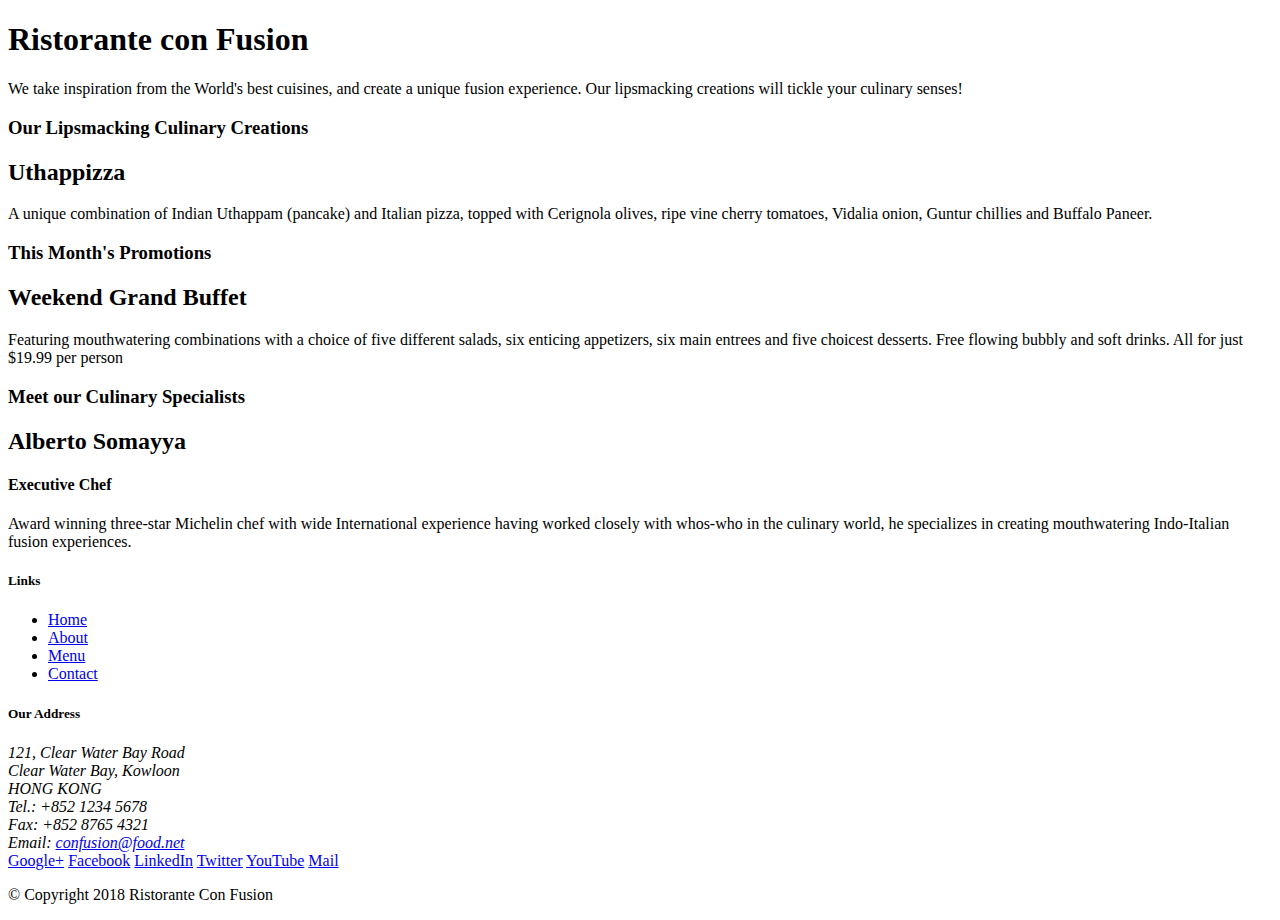
==== index.html @ 815c7c22 "Intro Bootstrap" ====
<!DOCTYPE html>
<html lang="en">

<head>
     <!-- Required meta tags always come first -->
     <meta charset="utf-8">
     <meta name="viewport" content="width=device-width, initial-scale=1, shrink-to-fit=no">
     <meta http-equiv="x-ua-compatible" content="ie=edge">
 
     <!-- Bootstrap CSS -->
     <link rel="stylesheet" href="node_modules/bootstrap/dist/css/bootstrap.min.css">
    <title>Ristorante Con Fusion</title>
</head>

<body>

    <header>
        <div>
            <div>
                <div>
                    <h1>Ristorante con Fusion</h1>
                    <p>We take inspiration from the World's best cuisines, and create a unique fusion experience. Our lipsmacking creations will tickle your culinary senses!</p>
                </div>
                <div>
                </div>
            </div>
        </div>
    </header>

    <div>
        <div>
            <div>
                <h3>Our Lipsmacking Culinary Creations</h3>
            </div>
            <div>
                <h2>Uthappizza</h2>
                <p>A unique combination of Indian Uthappam (pancake) and Italian pizza, topped with Cerignola olives, ripe vine cherry tomatoes, Vidalia onion, Guntur chillies and Buffalo Paneer.</p>
            </div>
        </div>


        <div>
            <div>
                <h3>This Month's Promotions</h3>
            </div>
            <div>
                <h2>Weekend Grand Buffet</h2>
                <p>Featuring mouthwatering combinations with a choice of five different salads, six enticing appetizers, six main entrees and five choicest desserts. Free flowing bubbly and soft drinks. All for just $19.99 per person </p>
            </div>
        </div>

        <div>
            <div>
                <h3>Meet our Culinary Specialists</h3>
            </div>
            <div>
                <h2>Alberto Somayya</h2>
                <h4>Executive Chef</h4>
                <p>Award winning three-star Michelin chef with wide International experience having worked closely with whos-who in the culinary world, he specializes in creating mouthwatering Indo-Italian fusion experiences. </p>
            </div>
        </div>
    </div>

    <footer>
        <div>
            <div>             
                <div>
                    <h5>Links</h5>
                    <ul>
                        <li><a href="#">Home</a></li>
                        <li><a href="#">About</a></li>
                        <li><a href="#">Menu</a></li>
                        <li><a href="#">Contact</a></li>
                    </ul>
                </div>
                <div>
                    <h5>Our Address</h5>
                    <address>
		              121, Clear Water Bay Road<br>
		              Clear Water Bay, Kowloon<br>
		              HONG KONG<br>
		              Tel.: +852 1234 5678<br>
		              Fax: +852 8765 4321<br>
		              Email: <a href="mailto:confusion@food.net">confusion@food.net</a>
		           </address>
                </div>
                <div>
                    <div>
                        <a href="http://google.com/+">Google+</a>
                        <a href="http://www.facebook.com/profile.php?id=">Facebook</a>
                        <a href="http://www.linkedin.com/in/">LinkedIn</a>
                        <a href="http://twitter.com/">Twitter</a>
                        <a href="http://youtube.com/">YouTube</a>
                        <a href="mailto:">Mail</a>
                    </div>
                </div>
           </div>
           <div>             
                <div>
                    <p>© Copyright 2018 Ristorante Con Fusion</p>
                </div>
           </div>
        </div>
    </footer>
    <!-- jQuery first, then Popper.js, then Bootstrap JS. -->
    <script src="node_modules/jquery/dist/jquery.slim.min.js"></script>
    <script src="node_modules/popper.js/dist/umd/popper.min.js"></script>
    <script src="node_modules/bootstrap/dist/js/bootstrap.min.js"></script>
</body>

</html>
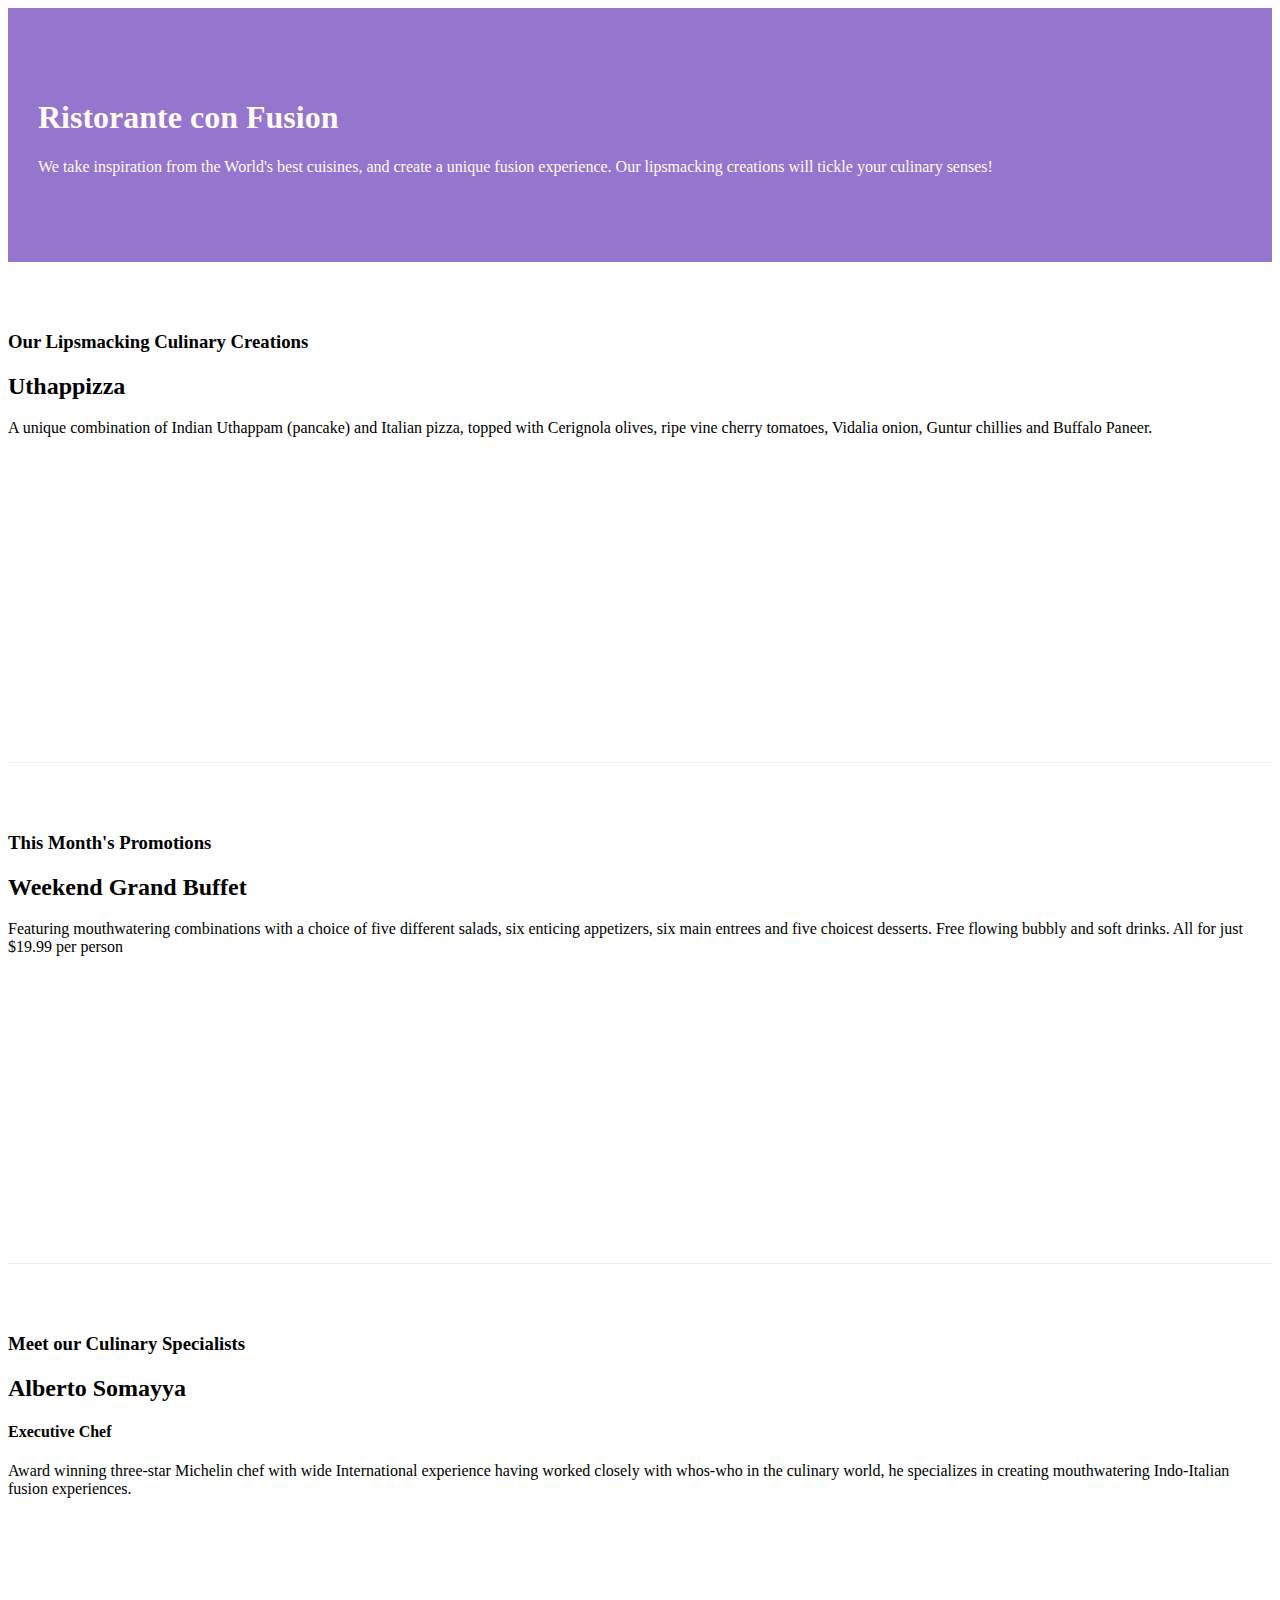
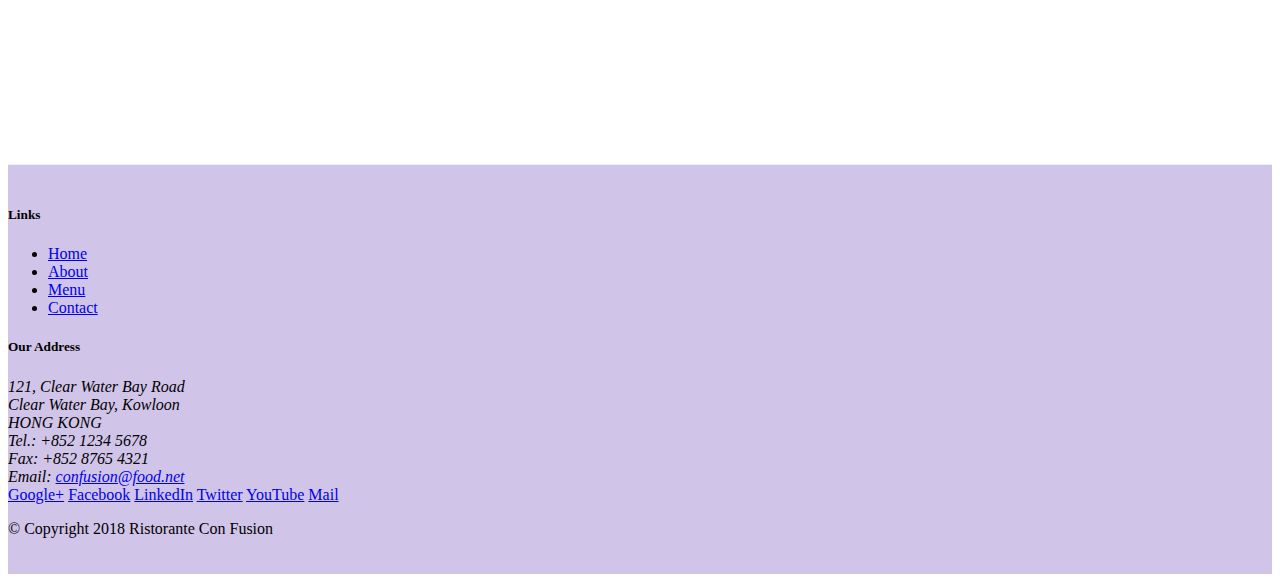
==== commit 130c4e81: "Bootstrap Grid part2" ====
--- a/index.html
+++ b/index.html
@@ -9,51 +9,52 @@
  
      <!-- Bootstrap CSS -->
      <link rel="stylesheet" href="node_modules/bootstrap/dist/css/bootstrap.min.css">
+     <link rel="stylesheet" href="css/styles.css">
     <title>Ristorante Con Fusion</title>
 </head>
 
 <body>
 
-    <header>
-        <div>
-            <div>
-                <div>
+    <header class="jumbotron">
+        <div class="container">
+            <div class="row row-header">
+                <div class="col-12 sol-sm-6">
                     <h1>Ristorante con Fusion</h1>
                     <p>We take inspiration from the World's best cuisines, and create a unique fusion experience. Our lipsmacking creations will tickle your culinary senses!</p>
                 </div>
-                <div>
+                <div class="col-12 com-sm">
                 </div>
             </div>
         </div>
     </header>
 
-    <div>
-        <div>
-            <div>
+    <div class="container">
+        <div class="row row-content align-items-center">
+            <div class="col-12 col-sm-4 order-sm-last col-md-3">
                 <h3>Our Lipsmacking Culinary Creations</h3>
             </div>
-            <div>
+            <div class="col col-sm order-sm-first col-md">
                 <h2>Uthappizza</h2>
                 <p>A unique combination of Indian Uthappam (pancake) and Italian pizza, topped with Cerignola olives, ripe vine cherry tomatoes, Vidalia onion, Guntur chillies and Buffalo Paneer.</p>
             </div>
         </div>
 
 
-        <div>
-            <div>
+        <div class="row row-content align-items-center">
+            <div class="col-12 col-sm-4 col-md-3">
                 <h3>This Month's Promotions</h3>
             </div>
-            <div>
+            <div class="col col-sm col-md">
                 <h2>Weekend Grand Buffet</h2>
                 <p>Featuring mouthwatering combinations with a choice of five different salads, six enticing appetizers, six main entrees and five choicest desserts. Free flowing bubbly and soft drinks. All for just $19.99 per person </p>
             </div>
         </div>
 
-        <div>
-            <div>
+        <div class="row row-content align-items-center">
+            <div class="col-12 col-sm-4 order-sm-last col-md-3">
                 <h3>Meet our Culinary Specialists</h3>
             </div>
-            <div>
+            <div class="col col-sm order-sm-first col-md">
                 <h2>Alberto Somayya</h2>
                 <h4>Executive Chef</h4>
                 <p>Award winning three-star Michelin chef with wide International experience having worked closely with whos-who in the culinary world, he specializes in creating mouthwatering Indo-Italian fusion experiences. </p>
@@ -61,19 +62,19 @@
         </div>
     </div>
 
-    <footer>
-        <div>
-            <div>             
-                <div>
+    <footer class="footer">
+        <div class="container">
+            <div class="row">             
+                <div class="col-4 offset=1 col-sm-2">
                     <h5>Links</h5>
-                    <ul>
+                    <ul class="list-unstyled">
                         <li><a href="#">Home</a></li>
                         <li><a href="#">About</a></li>
                         <li><a href="#">Menu</a></li>
                         <li><a href="#">Contact</a></li>
                     </ul>
                 </div>
-                <div>
+                <div class="col-7 col-sm-5">
                     <h5>Our Address</h5>
                     <address>
 		              121, Clear Water Bay Road<br>
@@ -84,8 +85,8 @@
 		              Email: <a href="mailto:confusion@food.net">confusion@food.net</a>
 		           </address>
                 </div>
-                <div>
-                    <div>
+                <div class="col-12 col-sm-4 align-self-center">
+                    <div class="text-center">
                         <a href="http://google.com/+">Google+</a>
                         <a href="http://www.facebook.com/profile.php?id=">Facebook</a>
                         <a href="http://www.linkedin.com/in/">LinkedIn</a>
@@ -95,8 +96,8 @@
                     </div>
                 </div>
            </div>
-           <div>             
-                <div>
+           <div class="row justify-content-center">             
+                <div class="col-auto">
                     <p>© Copyright 2018 Ristorante Con Fusion</p>
                 </div>
            </div>
--- a/css/styles.css
+++ b/css/styles.css
@@ -0,0 +1,26 @@
+.row-header{
+    margin: 0px auto;
+    padding: 0px auto;
+}
+.row-content{
+    margin: 0px auto;
+    padding: 50px 0px 50px 0px;
+    border-bottom: 1px ridge;
+    min-height: 400px;
+}
+.footer{
+    background-color: #D1C4E9;
+    margin: 0px auto;
+    padding: 20px 0px 20px 0px;
+}
+.jumbotron{
+    padding: 70px 30px 70px 30px;
+    margin: 0px auto;
+    background: #9575cd;
+    color: floralwhite;
+}
+.address{
+    font-size: 80%;
+    margin: 0px;
+    color: #0f0f0f;
+}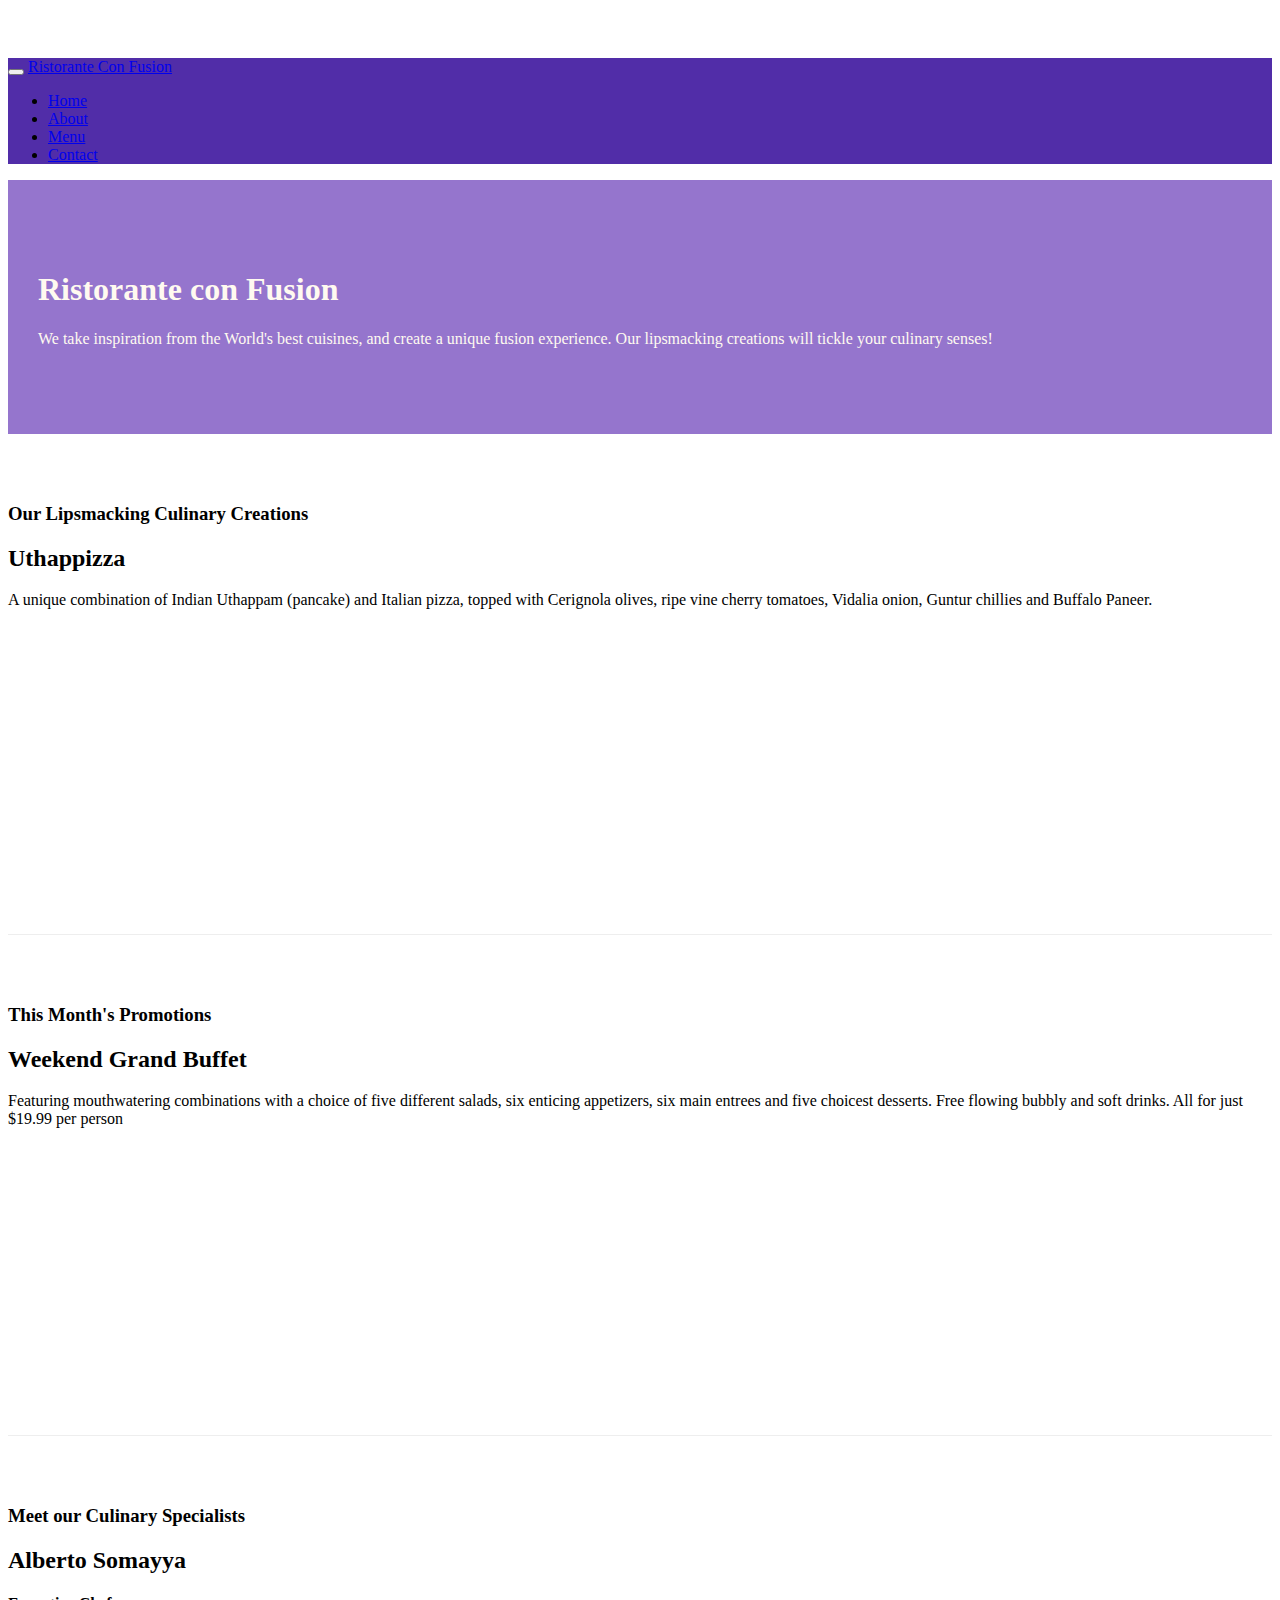
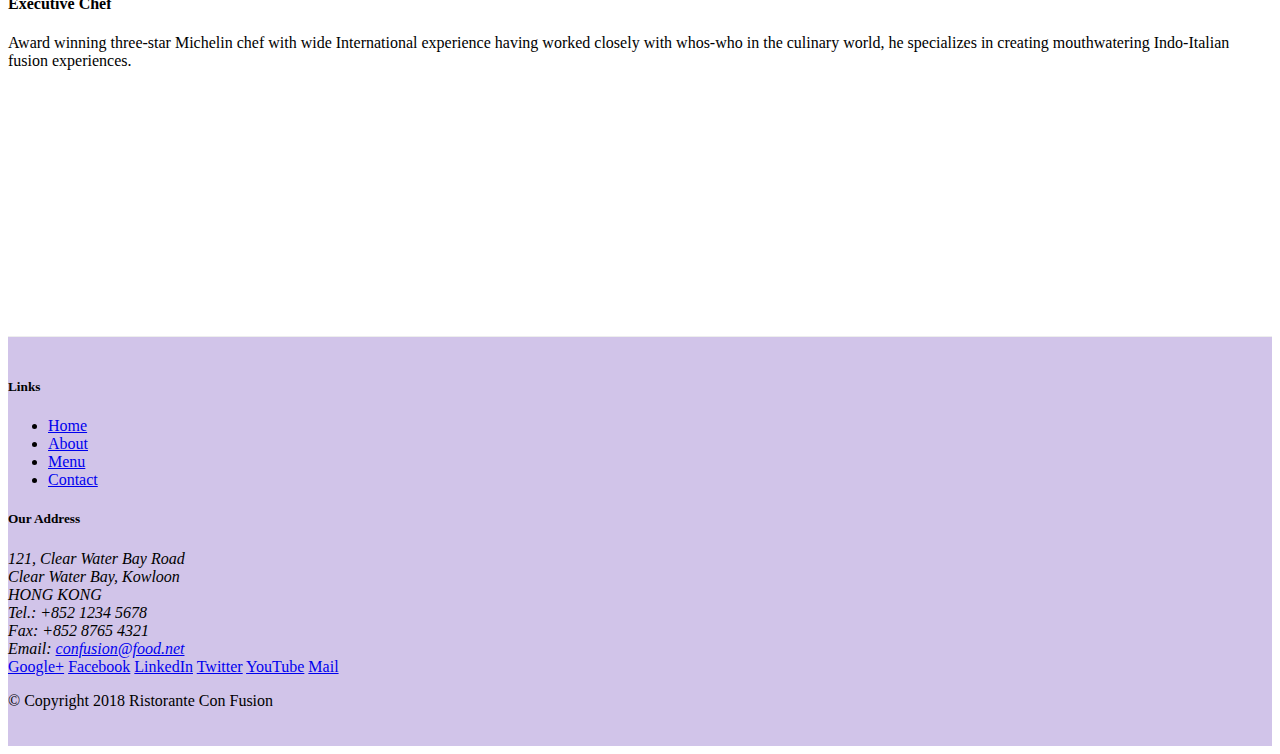
==== commit 1ef1fe26: "Navbar and Breadcrumbs" ====
--- a/index.html
+++ b/index.html
@@ -14,7 +14,22 @@
 </head>
 
 <body>
-
+    <nav class="navbar navbar-dark navbar-expand-sm fixed-top">
+        <div class="container">
+            <button class="navbar-toggler" type="button" data-toggle="collapse" data-target="#Navbar">
+                <span class="navbar-toggler-icon"></span>
+            </button>
+            <a class="navbar-brand mr-auto" href="#">Ristorante Con Fusion</a>
+            <div class="collapse navbar-collapse" id="Navbar">
+                <ul class="navbar-nav mr-auto">
+                    <li class="nav-item active"><a class="nav-link" href="#">Home</a></li>
+                    <li class="nav-item"><a class="nav-link" href="./aboutus.html">About</a></li>
+                    <li class="nav-item"><a class="nav-link" href="#">Menu</a></li>
+                    <li class="nav-item"><a class="nav-link" href="#">Contact</a></li>
+                </ul>
+            </div>
+        </div>
+    </nav>
     <header class="jumbotron">
         <div class="container">
             <div class="row row-header">
@@ -22,7 +37,7 @@
                     <h1>Ristorante con Fusion</h1>
                     <p>We take inspiration from the World's best cuisines, and create a unique fusion experience. Our lipsmacking creations will tickle your culinary senses!</p>
                 </div>
-                <div class="col-12 com-sm">
+                <div class="col-12 col-sm">
                 </div>
             </div>
         </div>
@@ -69,7 +84,7 @@
                     <h5>Links</h5>
                     <ul class="list-unstyled">
                         <li><a href="#">Home</a></li>
-                        <li><a href="#">About</a></li>
+                        <li><a href="./aboutus.html">About</a></li>
                         <li><a href="#">Menu</a></li>
                         <li><a href="#">Contact</a></li>
                     </ul>
--- a/css/styles.css
+++ b/css/styles.css
@@ -23,4 +23,13 @@
     font-size: 80%;
     margin: 0px;
     color: #0f0f0f;
+}
+
+body{
+    padding: 50px 0px 0px 0px;
+    z-index: 0;
+}
+
+.navbar-dark{
+    background-color: #512da8;
 }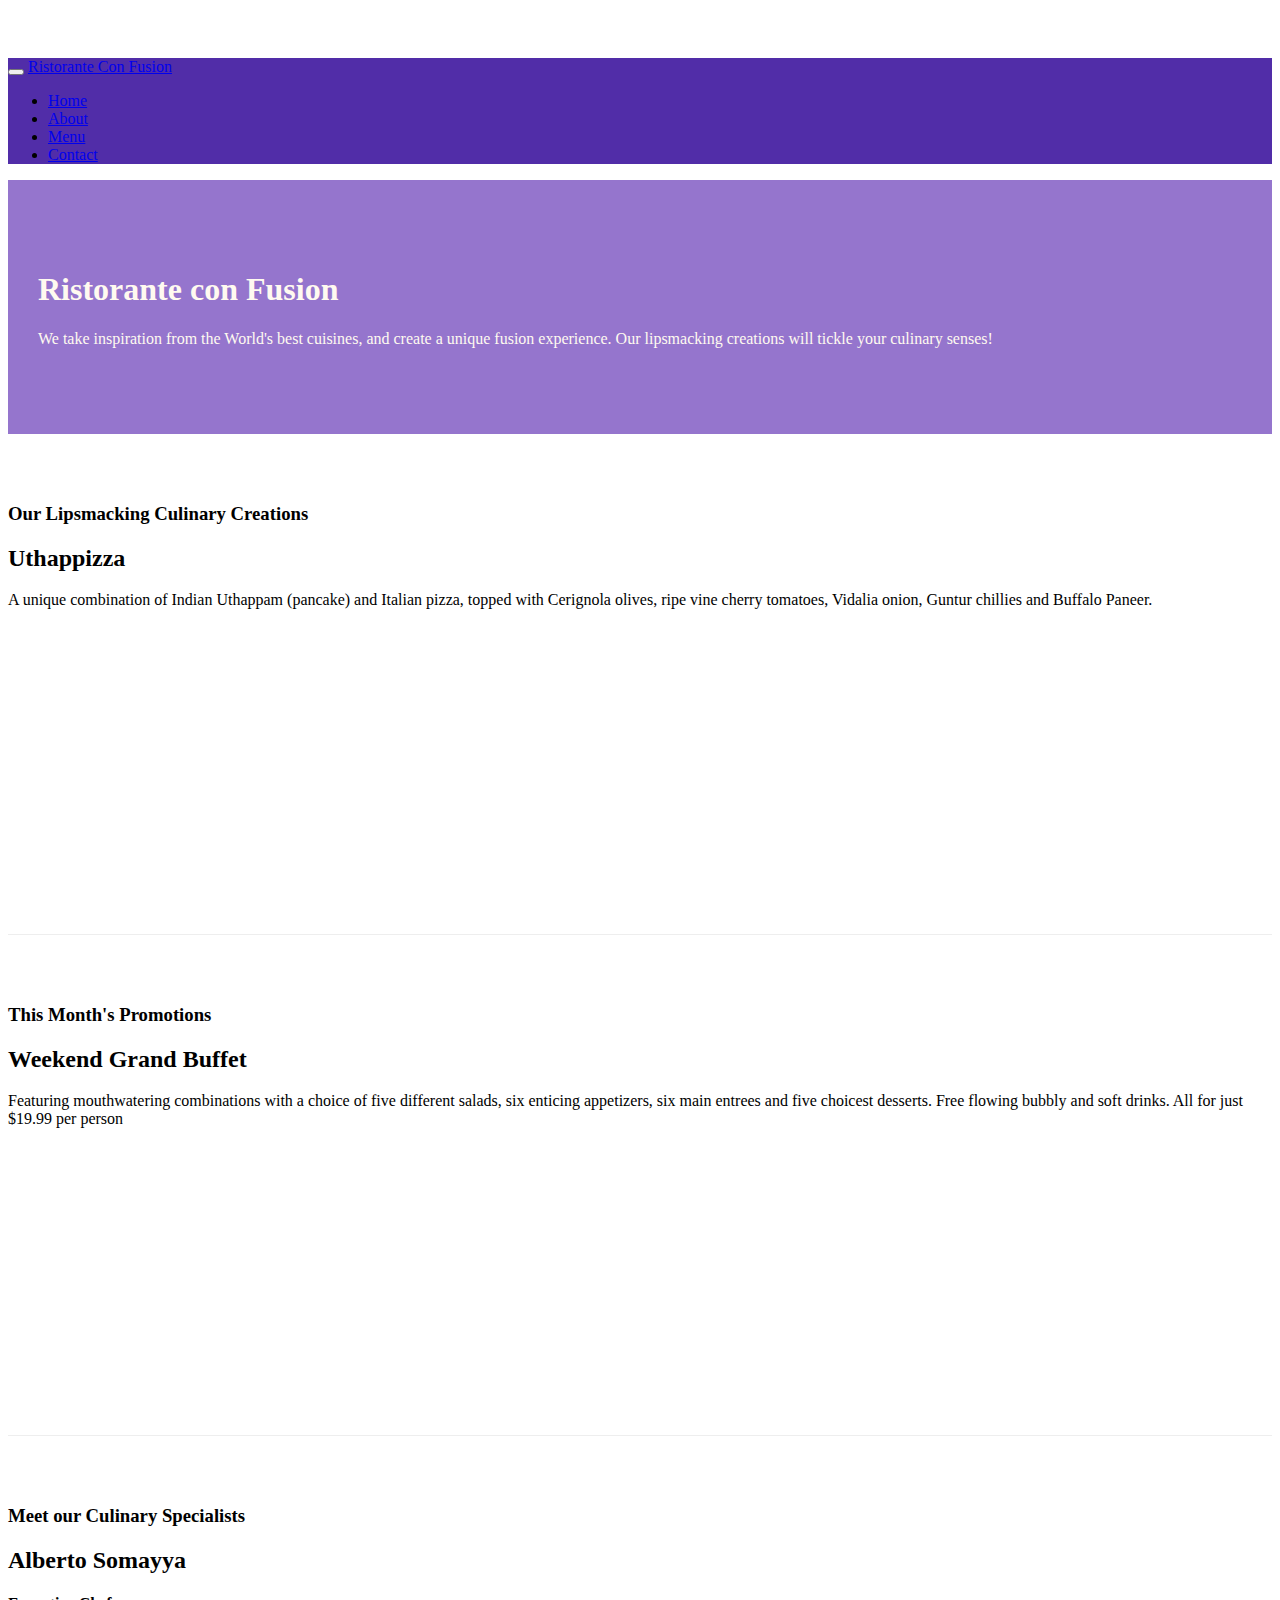
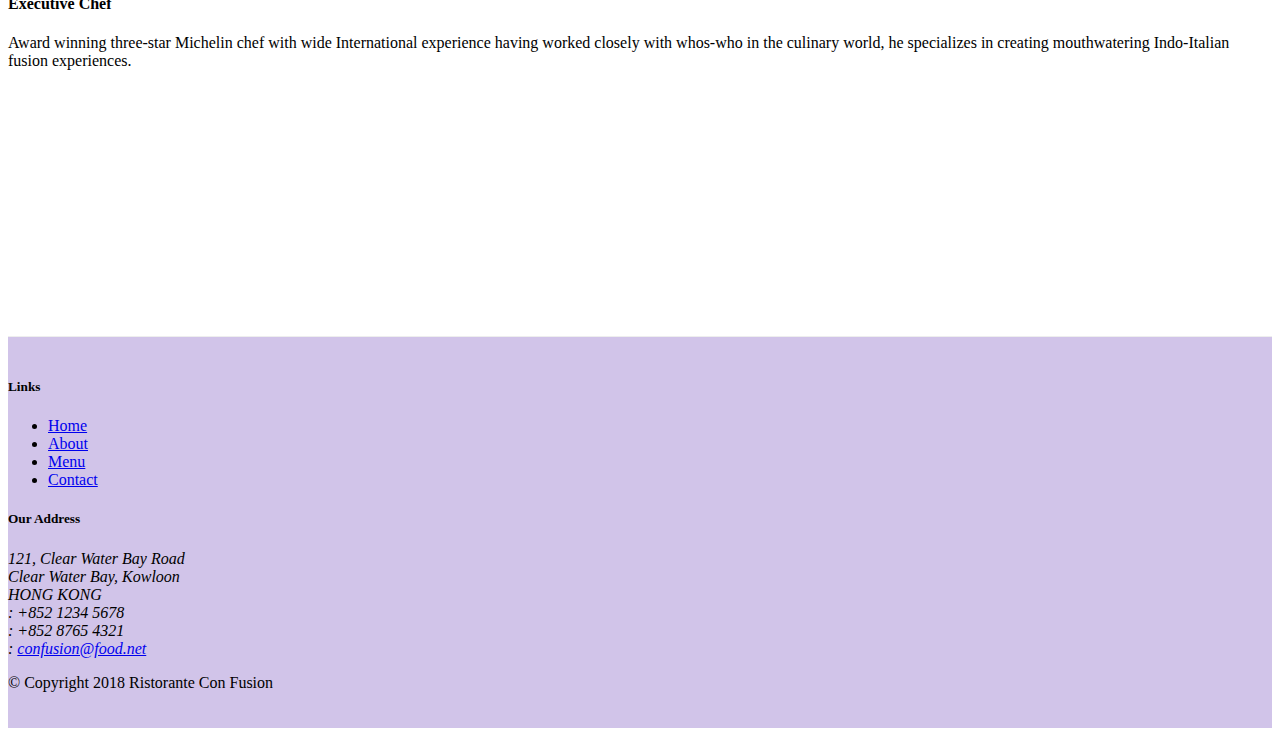
==== commit e9dd50e6: "Icon fonts" ====
--- a/index.html
+++ b/index.html
@@ -9,6 +9,8 @@
  
      <!-- Bootstrap CSS -->
      <link rel="stylesheet" href="node_modules/bootstrap/dist/css/bootstrap.min.css">
+     <link rel="stylesheet" href="node_modules/font-awesome/css/font-awesome.min.css">
+     <link rel="stylesheet" href="node_modules/bootstrap-social/bootstrap-social.css">
      <link rel="stylesheet" href="css/styles.css">
     <title>Ristorante Con Fusion</title>
 </head>
@@ -22,10 +24,10 @@
             <a class="navbar-brand mr-auto" href="#">Ristorante Con Fusion</a>
             <div class="collapse navbar-collapse" id="Navbar">
                 <ul class="navbar-nav mr-auto">
-                    <li class="nav-item active"><a class="nav-link" href="#">Home</a></li>
-                    <li class="nav-item"><a class="nav-link" href="./aboutus.html">About</a></li>
-                    <li class="nav-item"><a class="nav-link" href="#">Menu</a></li>
-                    <li class="nav-item"><a class="nav-link" href="#">Contact</a></li>
+                    <li class="nav-item active"><a class="nav-link" href="#"><span class="fa fa-home fa-lg"></span> Home</a></li>
+                    <li class="nav-item"><a class="nav-link" href="./aboutus.html"><span class="fa fa-info fa-lg"></span> About</a></li>
+                    <li class="nav-item"><a class="nav-link" href="#"><span class="fa fa-list fa-lg"></span> Menu</a></li>
+                    <li class="nav-item"><a class="nav-link" href="#"><span class="fa fa-address-card fa-lg"></span> Contact</a></li>
                 </ul>
             </div>
         </div>
@@ -95,19 +97,19 @@
 		              121, Clear Water Bay Road<br>
 		              Clear Water Bay, Kowloon<br>
 		              HONG KONG<br>
-		              Tel.: +852 1234 5678<br>
-		              Fax: +852 8765 4321<br>
-		              Email: <a href="mailto:confusion@food.net">confusion@food.net</a>
+		              <span class="fa fa-phone fa-lg"></span>: +852 1234 5678<br>
+		              <span class="fa fa-fax fa-lg"></span>: +852 8765 4321<br>
+		              <span class="fa fa-envelope fa-lg"></span>: <a href="mailto:confusion@food.net">confusion@food.net</a>
 		           </address>
                 </div>
                 <div class="col-12 col-sm-4 align-self-center">
                     <div class="text-center">
-                        <a href="http://google.com/+">Google+</a>
-                        <a href="http://www.facebook.com/profile.php?id=">Facebook</a>
-                        <a href="http://www.linkedin.com/in/">LinkedIn</a>
-                        <a href="http://twitter.com/">Twitter</a>
-                        <a href="http://youtube.com/">YouTube</a>
-                        <a href="mailto:">Mail</a>
+                        <a class="btn btn-social-icon btm-google" href="http://google.com/+"><span class="fa fa-google-plus fa-lg"></span></a>
+                        <a class="btn btn-social-icon btm-facebook" href="http://www.facebook.com/profile.php?id="><span class="fa fa-facebook fa-lg"></span></a>
+                        <a class="btn btn-social-icon btm-linkedin" href="http://www.linkedin.com/in/"><span class="fa fa-linkedin fa-lg"></span></a>
+                        <a class="btn btn-social-icon btm-twitter" href="http://twitter.com/"><span class="fa fa-twitter fa-lg"></span></a>
+                        <a class="btn btn-social-icon btm-youtube"href="http://youtube.com/"><span class="fa fa-youtube fa-lg"></span></a>
+                        <a href="mailto:"><span class="fa fa-envelope fa-lg"></span></a>
                     </div>
                 </div>
            </div>
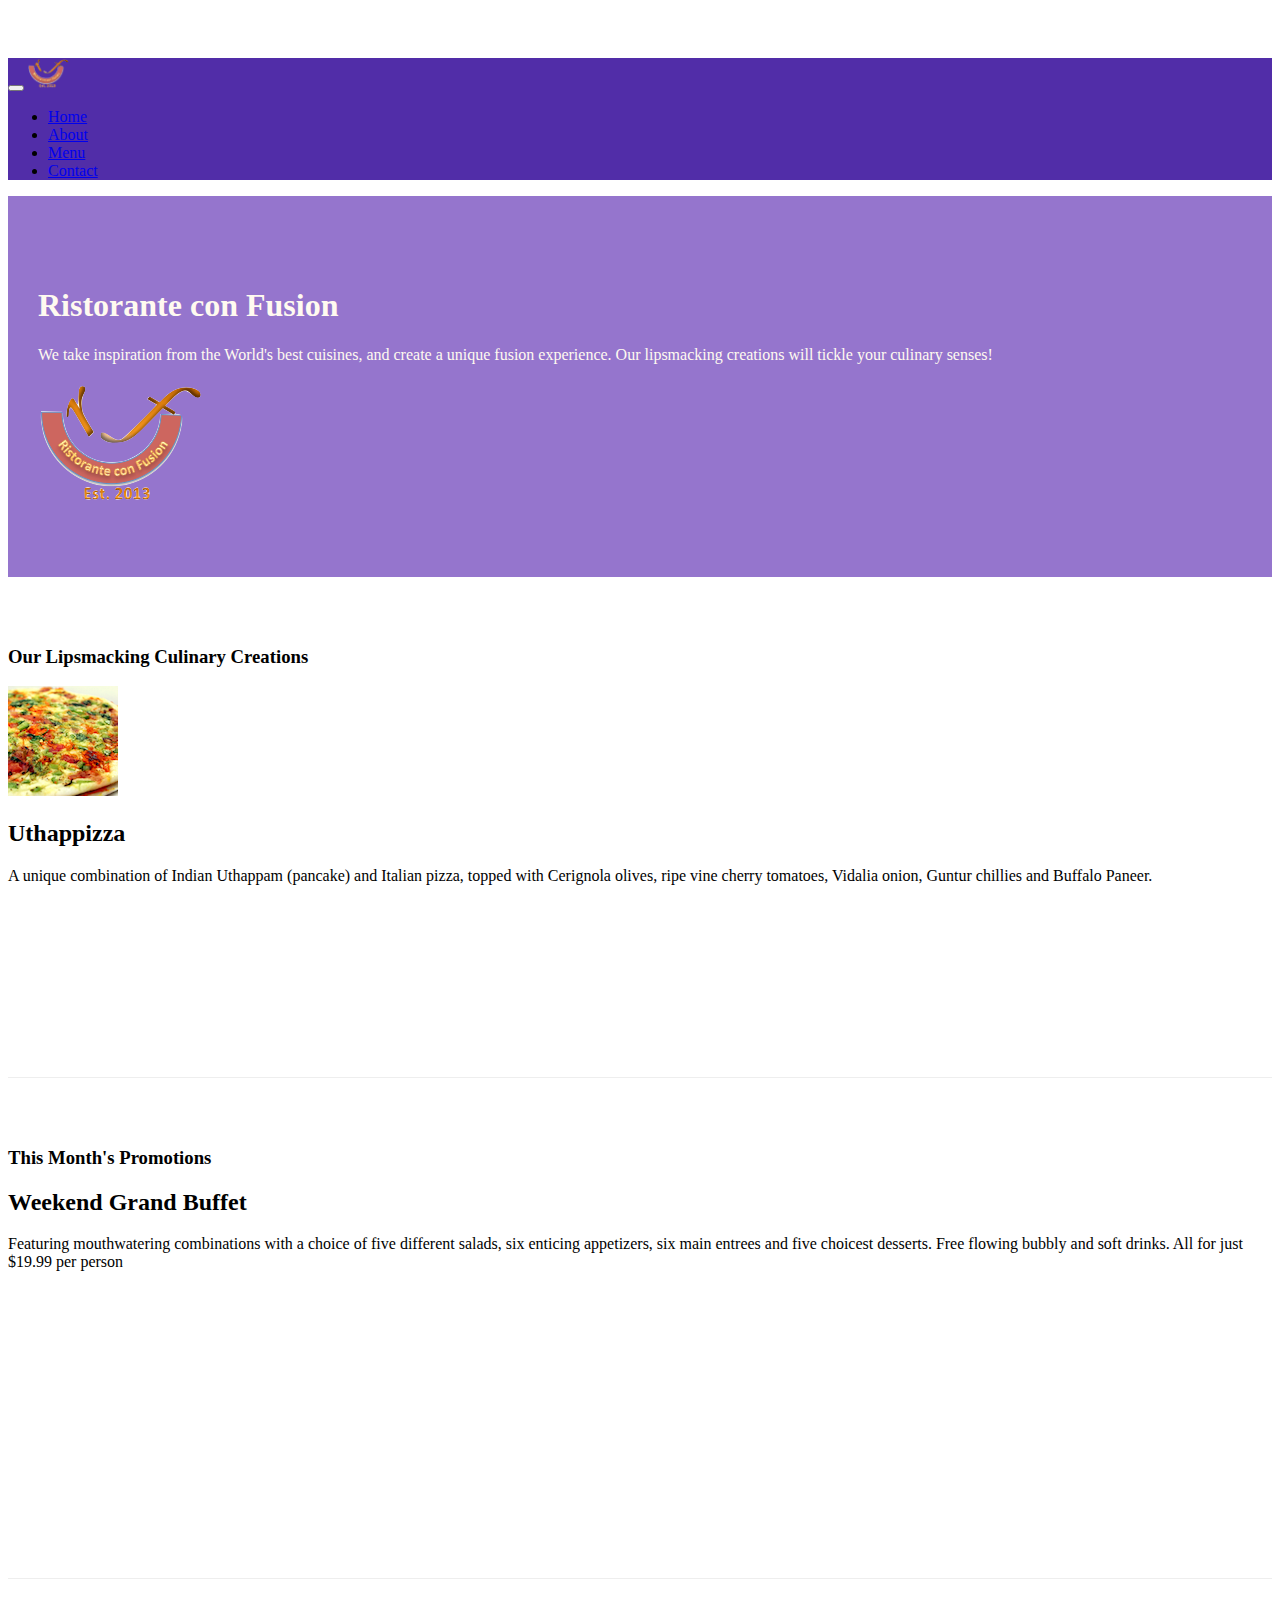
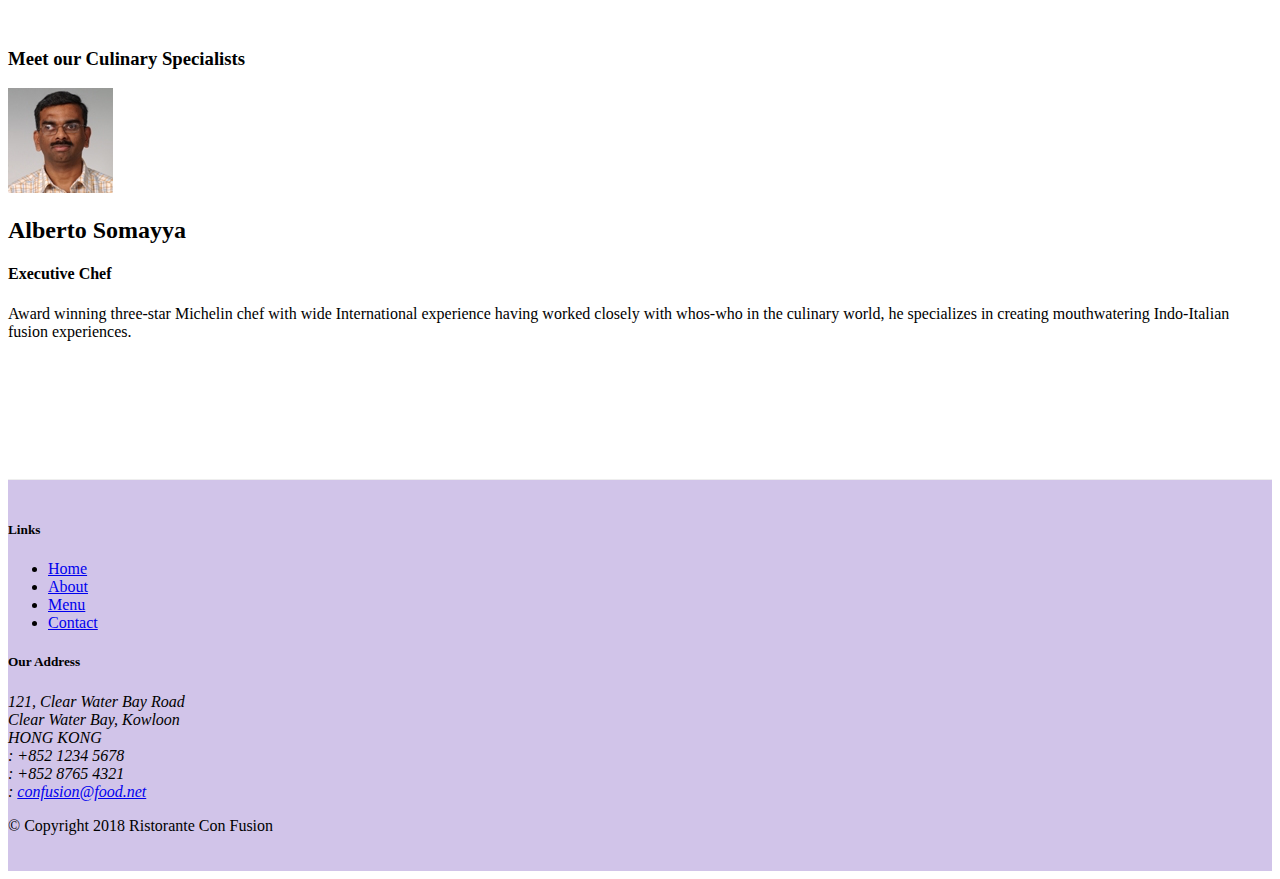
==== commit 7f64162d: "Images and media" ====
--- a/index.html
+++ b/index.html
@@ -21,13 +21,13 @@
             <button class="navbar-toggler" type="button" data-toggle="collapse" data-target="#Navbar">
                 <span class="navbar-toggler-icon"></span>
             </button>
-            <a class="navbar-brand mr-auto" href="#">Ristorante Con Fusion</a>
+            <a class="navbar-brand mr-auto" href="#"><img src="img/logo.png" height="30" width="41"></a>
             <div class="collapse navbar-collapse" id="Navbar">
                 <ul class="navbar-nav mr-auto">
                     <li class="nav-item active"><a class="nav-link" href="#"><span class="fa fa-home fa-lg"></span> Home</a></li>
                     <li class="nav-item"><a class="nav-link" href="./aboutus.html"><span class="fa fa-info fa-lg"></span> About</a></li>
                     <li class="nav-item"><a class="nav-link" href="#"><span class="fa fa-list fa-lg"></span> Menu</a></li>
-                    <li class="nav-item"><a class="nav-link" href="#"><span class="fa fa-address-card fa-lg"></span> Contact</a></li>
+                    <li class="nav-item"><a class="nav-link" href="./contactus.html"><span class="fa fa-address-card fa-lg"></span> Contact</a></li>
                 </ul>
             </div>
         </div>
@@ -35,11 +35,12 @@
     <header class="jumbotron">
         <div class="container">
             <div class="row row-header">
-                <div class="col-12 sol-sm-6">
+                <div class="col-12 col-sm-6">
                     <h1>Ristorante con Fusion</h1>
                     <p>We take inspiration from the World's best cuisines, and create a unique fusion experience. Our lipsmacking creations will tickle your culinary senses!</p>
                 </div>
-                <div class="col-12 col-sm">
+                <div class="col-12 col-sm align-self-center">
+                    <img src="img/logo.png" class="img-fluid">
                 </div>
             </div>
         </div>
@@ -51,8 +52,13 @@
                 <h3>Our Lipsmacking Culinary Creations</h3>
             </div>
             <div class="col col-sm order-sm-first col-md">
-                <h2>Uthappizza</h2>
-                <p>A unique combination of Indian Uthappam (pancake) and Italian pizza, topped with Cerignola olives, ripe vine cherry tomatoes, Vidalia onion, Guntur chillies and Buffalo Paneer.</p>
+                <div class="media">
+                    <img class="d-flex mr-3 img-thumbnail align-self-center" src="img/uthappizza.png" alt="uthappizza">
+                    <div class="=media-body">
+                        <h2 class="mt-0">Uthappizza</h2>
+                        <p>A unique combination of Indian Uthappam (pancake) and Italian pizza, topped with Cerignola olives, ripe vine cherry tomatoes, Vidalia onion, Guntur chillies and Buffalo Paneer.</p>
+                    </div>
+                </div>
             </div>
         </div>
 
@@ -72,9 +78,14 @@
                 <h3>Meet our Culinary Specialists</h3>
             </div>
             <div class="col col-sm order-sm-first col-md">
-                <h2>Alberto Somayya</h2>
-                <h4>Executive Chef</h4>
-                <p>Award winning three-star Michelin chef with wide International experience having worked closely with whos-who in the culinary world, he specializes in creating mouthwatering Indo-Italian fusion experiences. </p>
+                <div class="media">
+                    <img class="d-flex mr-3 img-thumbnail align-self-center" src="img/alberto.png" alt="alberto">
+                    <div class="media-body">
+                        <h2 class="mt-0">Alberto Somayya</h2>
+                        <h4>Executive Chef</h4>
+                        <p>Award winning three-star Michelin chef with wide International experience having worked closely with whos-who in the culinary world, he specializes in creating mouthwatering Indo-Italian fusion experiences. </p>
+                    </div>
+                </div>
             </div>
         </div>
     </div>
@@ -88,7 +99,7 @@
                         <li><a href="#">Home</a></li>
                         <li><a href="./aboutus.html">About</a></li>
                         <li><a href="#">Menu</a></li>
-                        <li><a href="#">Contact</a></li>
+                        <li><a href="./contactus.html">Contact</a></li>
                     </ul>
                 </div>
                 <div class="col-7 col-sm-5">
@@ -104,12 +115,12 @@
                 </div>
                 <div class="col-12 col-sm-4 align-self-center">
                     <div class="text-center">
-                        <a class="btn btn-social-icon btm-google" href="http://google.com/+"><span class="fa fa-google-plus fa-lg"></span></a>
-                        <a class="btn btn-social-icon btm-facebook" href="http://www.facebook.com/profile.php?id="><span class="fa fa-facebook fa-lg"></span></a>
-                        <a class="btn btn-social-icon btm-linkedin" href="http://www.linkedin.com/in/"><span class="fa fa-linkedin fa-lg"></span></a>
-                        <a class="btn btn-social-icon btm-twitter" href="http://twitter.com/"><span class="fa fa-twitter fa-lg"></span></a>
-                        <a class="btn btn-social-icon btm-youtube"href="http://youtube.com/"><span class="fa fa-youtube fa-lg"></span></a>
-                        <a href="mailto:"><span class="fa fa-envelope fa-lg"></span></a>
+                        <a class="btn btn-social-icon btn-google" href="http://google.com/+"><i class="fa fa-google-plus"></i></a>
+                        <a class="btn btn-social-icon btn-facebook" href="http://www.facebook.com/profile.php?id="><i class="fa fa-facebook"></i></a>
+                        <a class="btn btn-social-icon btn-linkedin" href="http://www.linkedin.com/in/"><i class="fa fa-linkedin"></i></a>
+                        <a class="btn btn-social-icon btn-twitter" href="http://twitter.com/"><i class="fa fa-twitter"></i></a>
+                        <a class="btn btn-social-icon btn-google" href="http://youtube.com/"><i class="fa fa-youtube"></i></a>
+                        <a class="btn btn-social-icon" href="mailto:"><i class="fa fa-envelope-o"></i></a>
                     </div>
                 </div>
            </div>
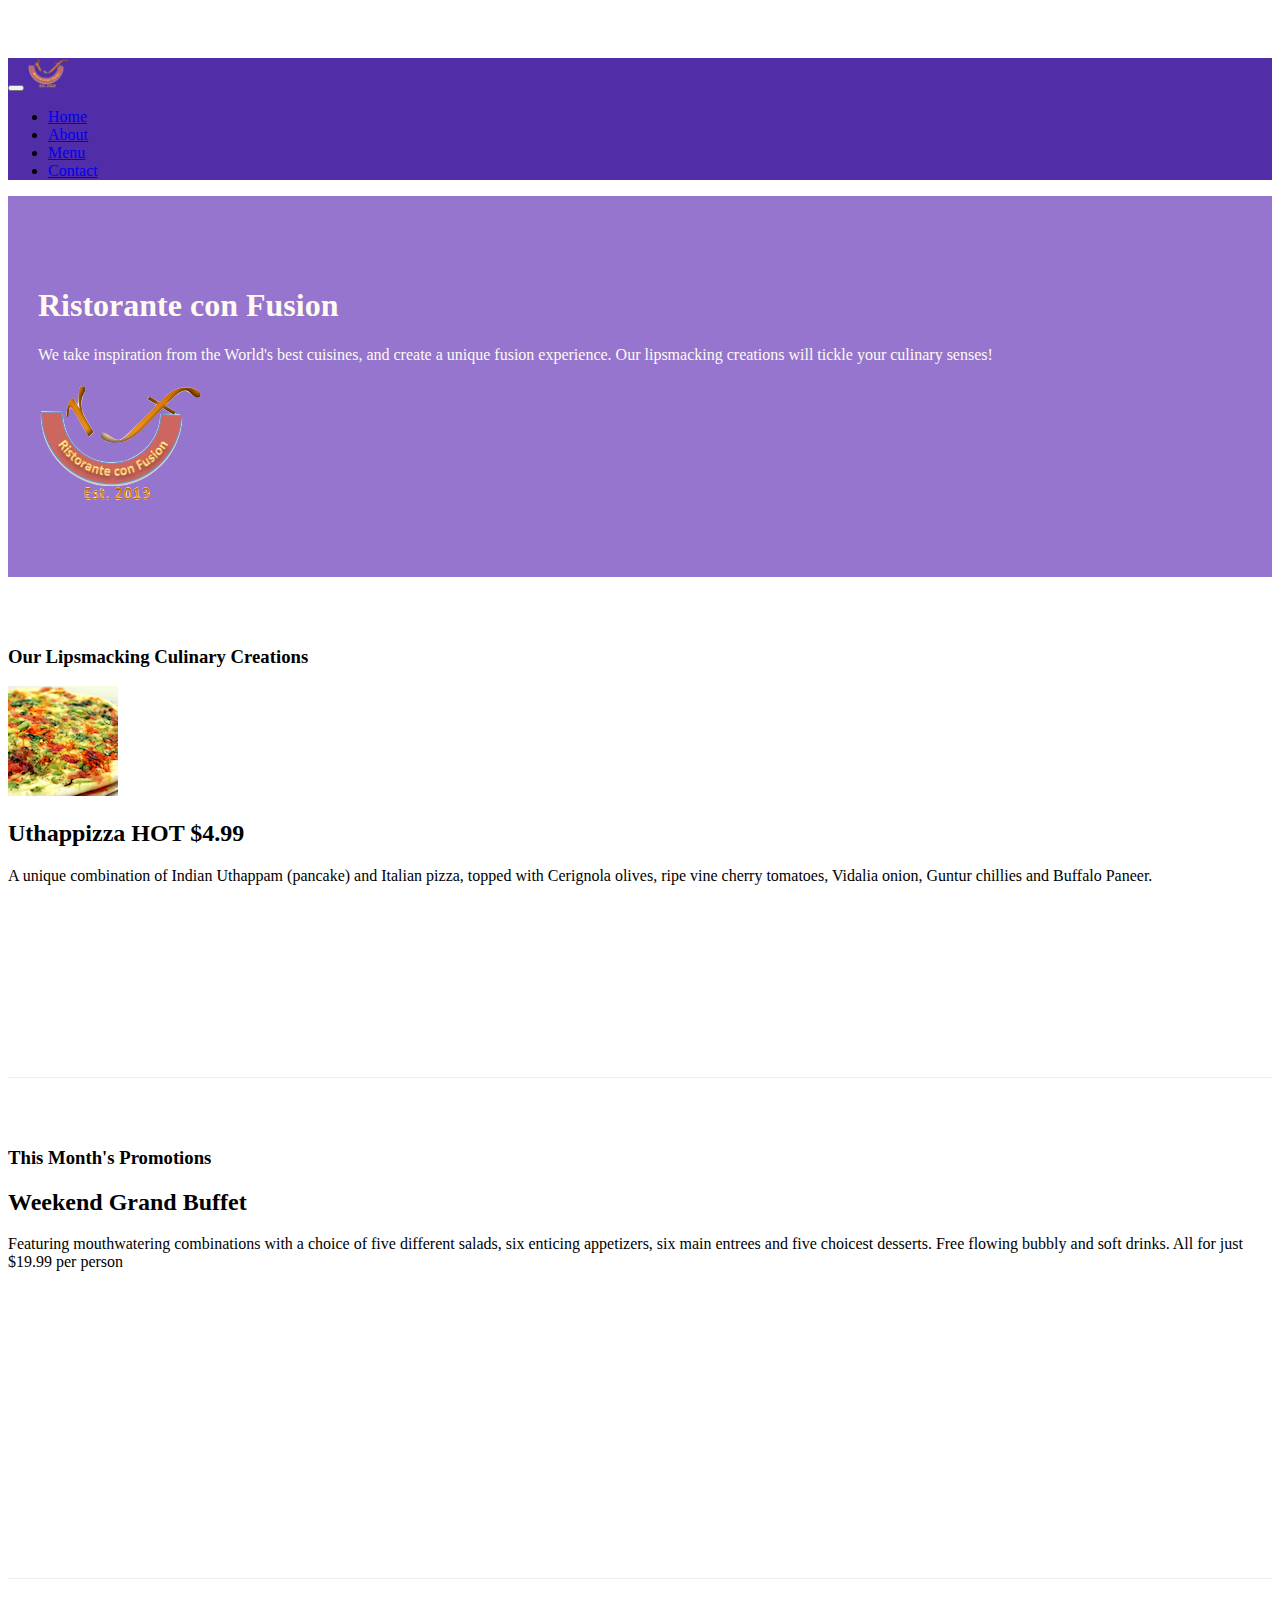
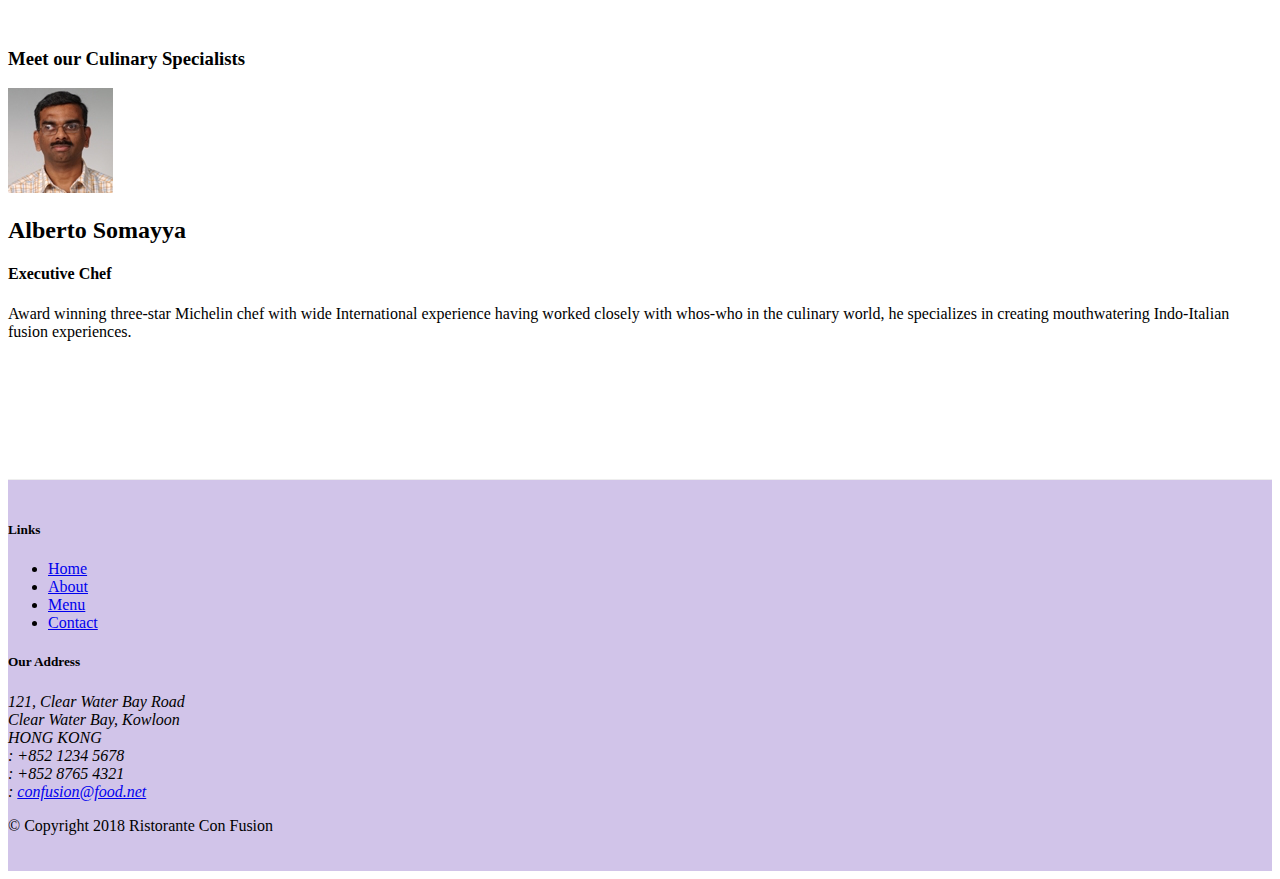
==== commit db9a2298: "Allerting users" ====
--- a/index.html
+++ b/index.html
@@ -55,7 +55,7 @@
                 <div class="media">
                     <img class="d-flex mr-3 img-thumbnail align-self-center" src="img/uthappizza.png" alt="uthappizza">
                     <div class="=media-body">
-                        <h2 class="mt-0">Uthappizza</h2>
+                        <h2 class="mt-0">Uthappizza <span class="badge badge-danger">HOT</span> <span class="badge badge-pill badge-secondary">$4.99</span></h2>
                         <p>A unique combination of Indian Uthappam (pancake) and Italian pizza, topped with Cerignola olives, ripe vine cherry tomatoes, Vidalia onion, Guntur chillies and Buffalo Paneer.</p>
                     </div>
                 </div>
